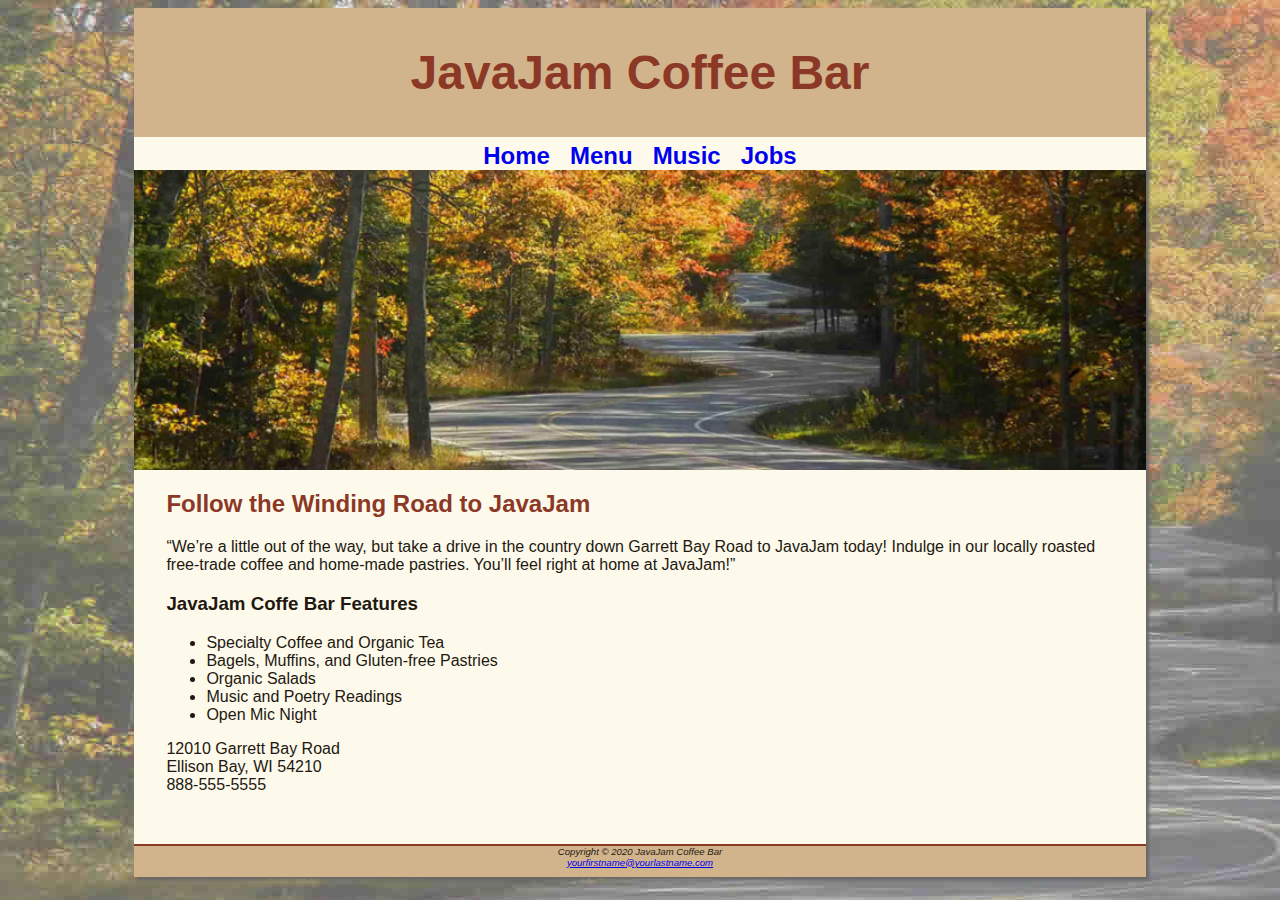
==== index.html @ 4e5fd48c "Add files via upload" ====
<!DOCTYPE html>
<html lang="en">
<head>
<title>JavaJam Coffee Bar</title>
<meta charset="utf-8">
<link href="javajam.css" rel="stylesheet">
</head>
<body>
<div id="wrapper">
  <header>
     <h1>JavaJam Coffee Bar</h1>
  </header>
  <nav>
    <a href="index.html">Home</a> &nbsp; 
    <a href="menu.html">Menu</a> &nbsp; 
    <a href="music.html">Music</a> &nbsp; 
    <a href="jobs.html">Jobs</a>
  </nav>
  <div id="homehero"></div>
  <main>
    <h2>Follow the Winding Road to JavaJam</h2>
    <p>“We&#8217;re a little out of the way, but take a drive in the country down Garrett Bay Road to JavaJam today! Indulge in our locally roasted free-trade coffee and home-made pastries. You&#8217;ll feel right at home at JavaJam!”</p>
    <h3>JavaJam Coffe Bar Features</h3>
    <ul>
      <li>Specialty Coffee and Organic Tea</li>
      <li>Bagels, Muffins, and Gluten-free Pastries</li>
      <li>Organic Salads</li>
      <li>Music and Poetry Readings</li>
      <li>Open Mic Night</li>
    </ul>
    <div>
12010 Garrett Bay Road<br>
Ellison Bay, WI 54210<br>
888-555-5555<br><br>
    </div>
  </main>
  <footer>
Copyright &copy; 2020 JavaJam Coffee Bar<br>
<a href="mailto:yourfirstname@yourlastname.com">yourfirstname@yourlastname.com</a>
  </footer>
</div>
</body>
</html>
---- javajam.css ----
body { background-color: #FCEBB6;
       color: #221811;
	   font-family: Tahoma, Arial, sans-serif; 
          background-image: url(fadedroad50.jpg);
          background-repeat: no-repeat;
}
#wrapper { background-color: #FEFAEB;
           margin-left: auto;
           margin-right: auto;
           width: 80%;
           min-width: 900px;
           max-width: 1280px;
           box-shadow: 3px 3px 3px #676767;
}   
header { background-color: #D2B48C; 
         color: #8C3826; 
		 text-align: center; 
               padding-top: 5px;
               padding-bottom: 5px;

}
h1 {font-size: 3em;}
h2 { color: #8C3826; }
h4{background-color: #D2B48C;
font-size: 1.2em;
padding-left: .5em;
padding-bottom: .25em;}
h3 dt{ color: #8C3826;}


nav { font-weight: bold; 
	  text-align: center;
         font-size: 1.5em;
         padding-top: 5px;
         padding-bottom: 5xp;
}
nav a{
       text-decoration: none;
}

main{padding-left: 2em;
padding-bottom: 2em;
padding-right: 2em;
display: block;}

.details{padding-left: 20%;
padding-right: 20%;}

img{padding-left: 10px;
padding-right: 10px;
}

#homehero{height: 300px;
background-image: url(hero.jpg);
background-size: cover;
background-repeat: no-repeat;}

footer { background-color: #D2B48C;
         font-size: .60em;
		 font-style: italic;
		 text-align: center;
               padding-bottom: 1em;
               border-top: 2px solid #8C3826;
}
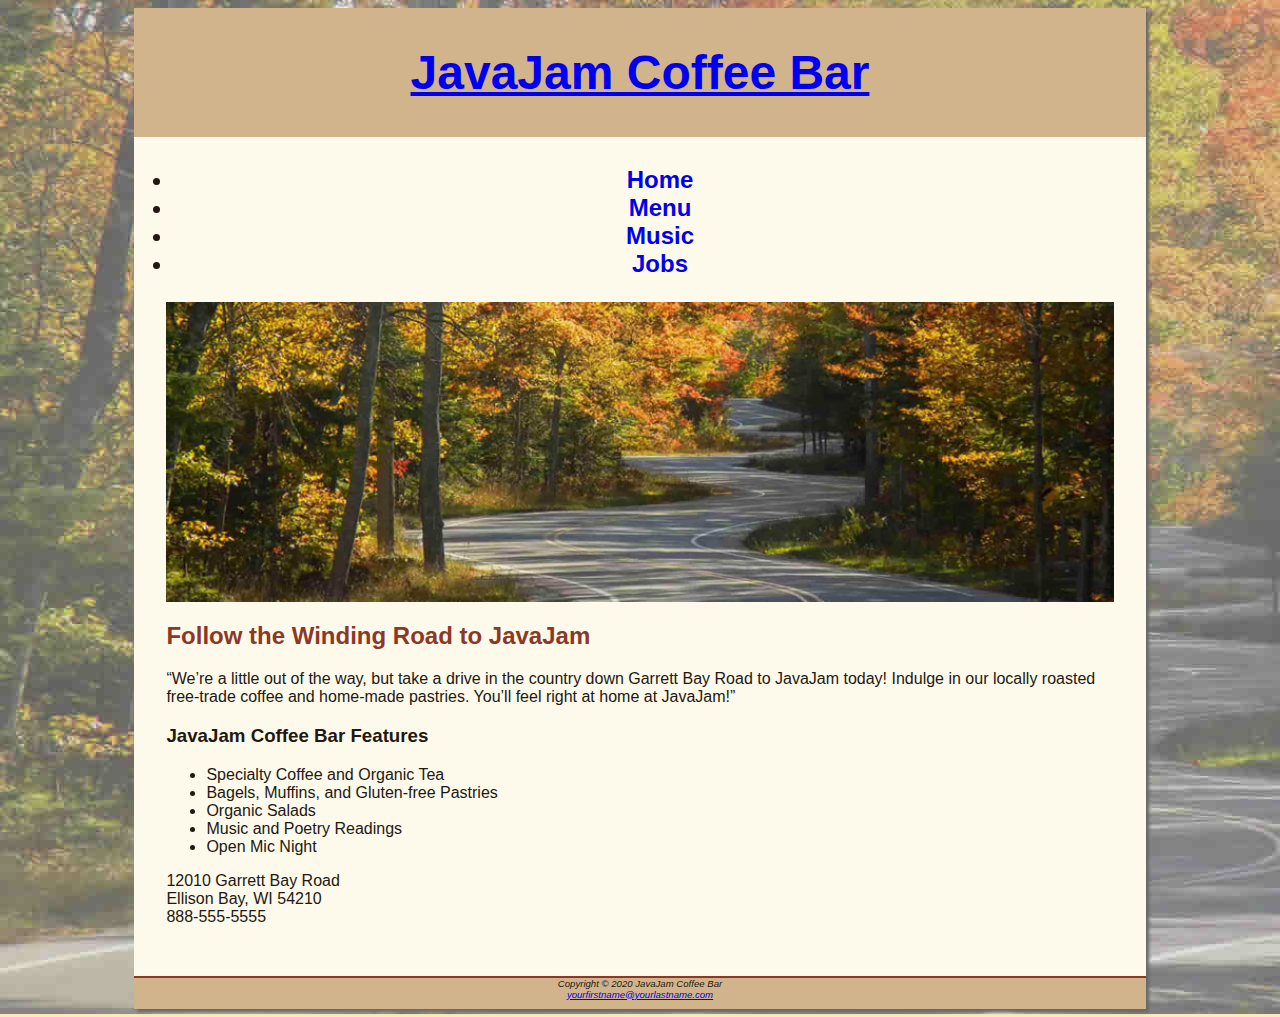
==== commit 0111c6e3: "Update index.html" ====
--- a/index.html
+++ b/index.html
@@ -8,19 +8,22 @@
 <body>
 <div id="wrapper">
   <header>
-     <h1>JavaJam Coffee Bar</h1>
+     <h1> <a href="index.html">JavaJam Coffee Bar</a> </h1>
   </header>
   <nav>
-    <a href="index.html">Home</a> &nbsp; 
-    <a href="menu.html">Menu</a> &nbsp; 
-    <a href="music.html">Music</a> &nbsp; 
-    <a href="jobs.html">Jobs</a>
-  </nav>
-  <div id="homehero"></div>
+    <ul>
+    <li><a href="index.html">Home</a></li>
+    <li><a href="menu.html">Menu</a></li> 
+    <li><a href="music.html">Music</a></li> 
+   <li><a href="jobs.html">Jobs</a></li>
+    </ul>
+</nav>
+  
   <main>
+    <div id="homehero"></div>
     <h2>Follow the Winding Road to JavaJam</h2>
     <p>“We&#8217;re a little out of the way, but take a drive in the country down Garrett Bay Road to JavaJam today! Indulge in our locally roasted free-trade coffee and home-made pastries. You&#8217;ll feel right at home at JavaJam!”</p>
-    <h3>JavaJam Coffe Bar Features</h3>
+    <h3>JavaJam Coffee Bar Features</h3>
     <ul>
       <li>Specialty Coffee and Organic Tea</li>
       <li>Bagels, Muffins, and Gluten-free Pastries</li>
